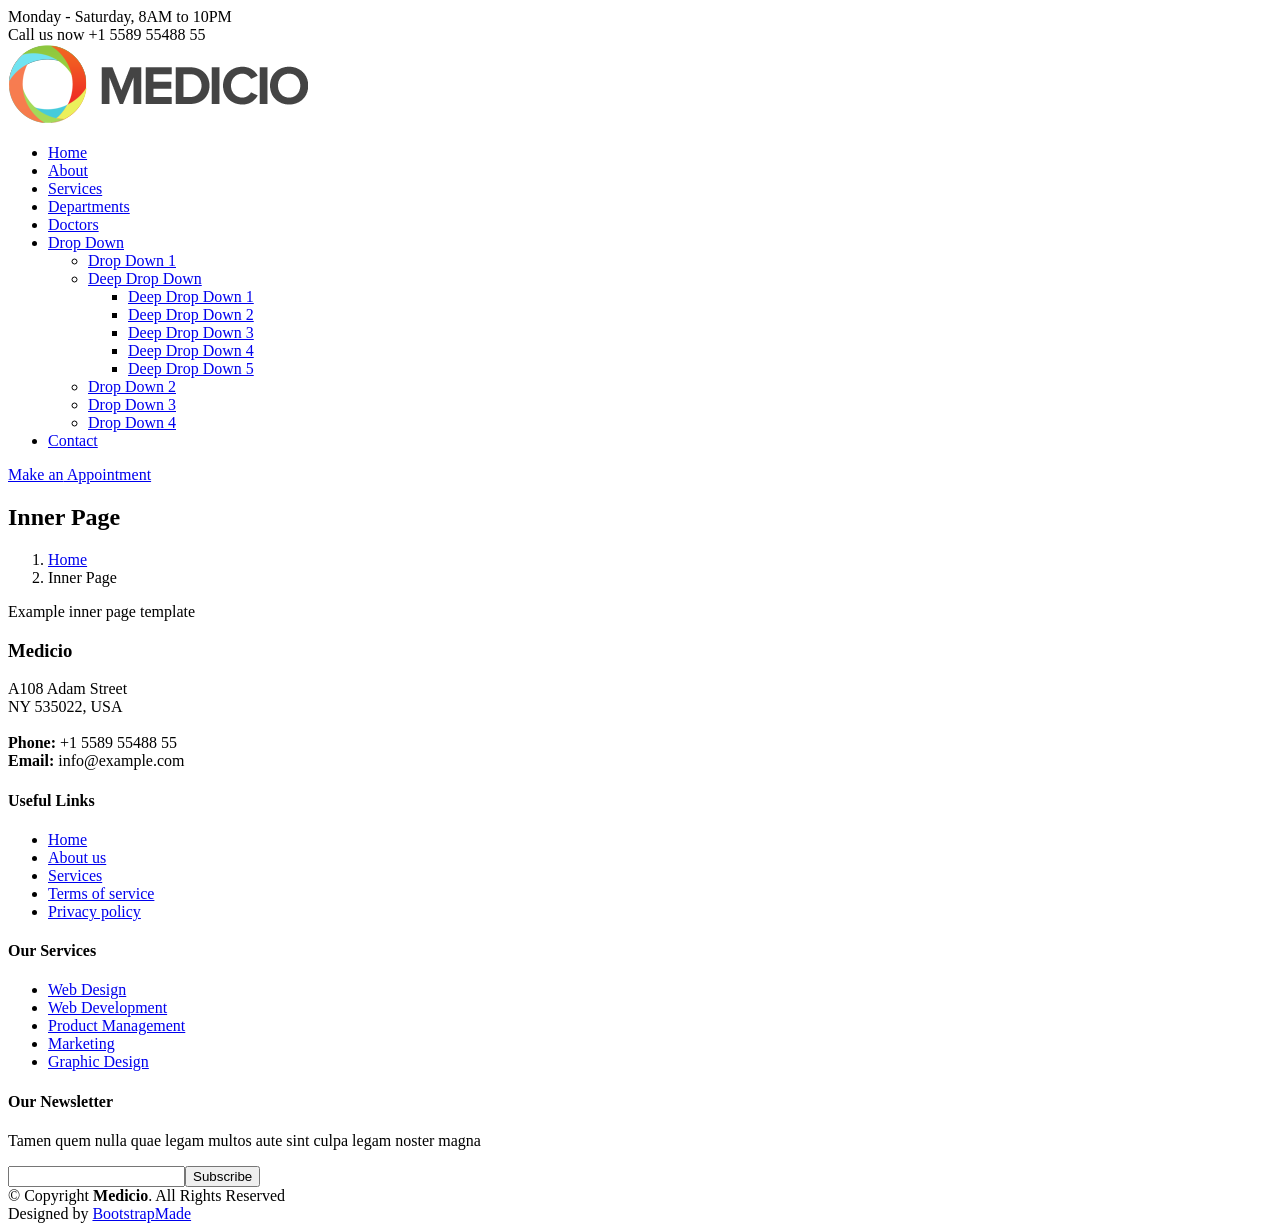
==== inner-page.html @ 0429abdb "Add files via upload" ====
<!DOCTYPE html>
<html lang="en">

<head>
  <meta charset="utf-8">
  <meta content="width=device-width, initial-scale=1.0" name="viewport">

  <title>Inner Page - Medicio Bootstrap Template</title>
  <meta content="" name="description">
  <meta content="" name="keywords">

  <!-- Favicons -->
  <link href="assets/img/favicon.png" rel="icon">
  <link href="assets/img/apple-touch-icon.png" rel="apple-touch-icon">

  <!-- Google Fonts -->
  <link href="https://fonts.googleapis.com/css?family=Open+Sans:300,300i,400,400i,600,600i,700,700i|Roboto:300,300i,400,400i,500,500i,600,600i,700,700i|Poppins:300,300i,400,400i,500,500i,600,600i,700,700i" rel="stylesheet">

  <!-- Vendor CSS Files -->
  <link href="assets/vendor/fontawesome-free/css/all.min.css" rel="stylesheet">
  <link href="assets/vendor/animate.css/animate.min.css" rel="stylesheet">
  <link href="assets/vendor/aos/aos.css" rel="stylesheet">
  <link href="assets/vendor/bootstrap/css/bootstrap.min.css" rel="stylesheet">
  <link href="assets/vendor/bootstrap-icons/bootstrap-icons.css" rel="stylesheet">
  <link href="assets/vendor/boxicons/css/boxicons.min.css" rel="stylesheet">
  <link href="assets/vendor/glightbox/css/glightbox.min.css" rel="stylesheet">
  <link href="assets/vendor/swiper/swiper-bundle.min.css" rel="stylesheet">

  <!-- Template Main CSS File -->
  <link href="assets/css/style.css" rel="stylesheet">

  <!-- =======================================================
  * Template Name: Medicio
  * Updated: Jan 29 2024 with Bootstrap v5.3.2
  * Template URL: https://bootstrapmade.com/medicio-free-bootstrap-theme/
  * Author: BootstrapMade.com
  * License: https://bootstrapmade.com/license/
  ======================================================== -->
</head>

<body>

  <!-- ======= Top Bar ======= -->
  <div id="topbar" class="d-flex align-items-center fixed-top">
    <div class="container d-flex align-items-center justify-content-center justify-content-md-between">
      <div class="align-items-center d-none d-md-flex">
        <i class="bi bi-clock"></i> Monday - Saturday, 8AM to 10PM
      </div>
      <div class="d-flex align-items-center">
        <i class="bi bi-phone"></i> Call us now +1 5589 55488 55
      </div>
    </div>
  </div>

  <!-- ======= Header ======= -->
  <header id="header" class="fixed-top">
    <div class="container d-flex align-items-center">

      <a href="index.html" class="logo me-auto"><img src="assets/img/logo.png" alt=""></a>
      <!-- Uncomment below if you prefer to use an image logo -->
      <!-- <h1 class="logo me-auto"><a href="index.html">Medicio</a></h1> -->

      <nav id="navbar" class="navbar order-last order-lg-0">
        <ul>
          <li><a class="nav-link scrollto " href="#hero">Home</a></li>
          <li><a class="nav-link scrollto" href="#about">About</a></li>
          <li><a class="nav-link scrollto" href="#services">Services</a></li>
          <li><a class="nav-link scrollto" href="#departments">Departments</a></li>
          <li><a class="nav-link scrollto" href="#doctors">Doctors</a></li>
          <li class="dropdown"><a href="#"><span>Drop Down</span> <i class="bi bi-chevron-down"></i></a>
            <ul>
              <li><a href="#">Drop Down 1</a></li>
              <li class="dropdown"><a href="#"><span>Deep Drop Down</span> <i class="bi bi-chevron-right"></i></a>
                <ul>
                  <li><a href="#">Deep Drop Down 1</a></li>
                  <li><a href="#">Deep Drop Down 2</a></li>
                  <li><a href="#">Deep Drop Down 3</a></li>
                  <li><a href="#">Deep Drop Down 4</a></li>
                  <li><a href="#">Deep Drop Down 5</a></li>
                </ul>
              </li>
              <li><a href="#">Drop Down 2</a></li>
              <li><a href="#">Drop Down 3</a></li>
              <li><a href="#">Drop Down 4</a></li>
            </ul>
          </li>
          <li><a class="nav-link scrollto" href="#contact">Contact</a></li>
        </ul>
        <i class="bi bi-list mobile-nav-toggle"></i>
      </nav><!-- .navbar -->

      <a href="#appointment" class="appointment-btn scrollto"><span class="d-none d-md-inline">Make an</span> Appointment</a>

    </div>
  </header><!-- End Header -->

  <main id="main">

    <!-- ======= Breadcrumbs Section ======= -->
    <section class="breadcrumbs">
      <div class="container">

        <div class="d-flex justify-content-between align-items-center">
          <h2>Inner Page</h2>
          <ol>
            <li><a href="index.html">Home</a></li>
            <li>Inner Page</li>
          </ol>
        </div>

      </div>
    </section><!-- End Breadcrumbs Section -->

    <section class="inner-page">
      <div class="container">
        <p>
          Example inner page template
        </p>
      </div>
    </section>

  </main><!-- End #main -->

  <!-- ======= Footer ======= -->
  <footer id="footer">
    <div class="footer-top">
      <div class="container">
        <div class="row">

          <div class="col-lg-3 col-md-6">
            <div class="footer-info">
              <h3>Medicio</h3>
              <p>
                A108 Adam Street <br>
                NY 535022, USA<br><br>
                <strong>Phone:</strong> +1 5589 55488 55<br>
                <strong>Email:</strong> info@example.com<br>
              </p>
              <div class="social-links mt-3">
                <a href="#" class="twitter"><i class="bx bxl-twitter"></i></a>
                <a href="#" class="facebook"><i class="bx bxl-facebook"></i></a>
                <a href="#" class="instagram"><i class="bx bxl-instagram"></i></a>
                <a href="#" class="google-plus"><i class="bx bxl-skype"></i></a>
                <a href="#" class="linkedin"><i class="bx bxl-linkedin"></i></a>
              </div>
            </div>
          </div>

          <div class="col-lg-2 col-md-6 footer-links">
            <h4>Useful Links</h4>
            <ul>
              <li><i class="bx bx-chevron-right"></i> <a href="#">Home</a></li>
              <li><i class="bx bx-chevron-right"></i> <a href="#">About us</a></li>
              <li><i class="bx bx-chevron-right"></i> <a href="#">Services</a></li>
              <li><i class="bx bx-chevron-right"></i> <a href="#">Terms of service</a></li>
              <li><i class="bx bx-chevron-right"></i> <a href="#">Privacy policy</a></li>
            </ul>
          </div>

          <div class="col-lg-3 col-md-6 footer-links">
            <h4>Our Services</h4>
            <ul>
              <li><i class="bx bx-chevron-right"></i> <a href="#">Web Design</a></li>
              <li><i class="bx bx-chevron-right"></i> <a href="#">Web Development</a></li>
              <li><i class="bx bx-chevron-right"></i> <a href="#">Product Management</a></li>
              <li><i class="bx bx-chevron-right"></i> <a href="#">Marketing</a></li>
              <li><i class="bx bx-chevron-right"></i> <a href="#">Graphic Design</a></li>
            </ul>
          </div>

          <div class="col-lg-4 col-md-6 footer-newsletter">
            <h4>Our Newsletter</h4>
            <p>Tamen quem nulla quae legam multos aute sint culpa legam noster magna</p>
            <form action="" method="post">
              <input type="email" name="email"><input type="submit" value="Subscribe">
            </form>

          </div>

        </div>
      </div>
    </div>

    <div class="container">
      <div class="copyright">
        &copy; Copyright <strong><span>Medicio</span></strong>. All Rights Reserved
      </div>
      <div class="credits">
        <!-- All the links in the footer should remain intact. -->
        <!-- You can delete the links only if you purchased the pro version. -->
        <!-- Licensing information: https://bootstrapmade.com/license/ -->
        <!-- Purchase the pro version with working PHP/AJAX contact form: https://bootstrapmade.com/medicio-free-bootstrap-theme/ -->
        Designed by <a href="https://bootstrapmade.com/">BootstrapMade</a>
      </div>
    </div>
  </footer><!-- End Footer -->

  <div id="preloader"></div>
  <a href="#" class="back-to-top d-flex align-items-center justify-content-center"><i class="bi bi-arrow-up-short"></i></a>

  <!-- Vendor JS Files -->
  <script src="assets/vendor/purecounter/purecounter_vanilla.js"></script>
  <script src="assets/vendor/aos/aos.js"></script>
  <script src="assets/vendor/bootstrap/js/bootstrap.bundle.min.js"></script>
  <script src="assets/vendor/glightbox/js/glightbox.min.js"></script>
  <script src="assets/vendor/swiper/swiper-bundle.min.js"></script>
  <script src="assets/vendor/php-email-form/validate.js"></script>

  <!-- Template Main JS File -->
  <script src="assets/js/main.js"></script>

</body>

</html>
---- assets/css/style.css ----
/**
* Template Name: Medicio
* Updated: Jan 29 2024 with Bootstrap v5.3.2
* Template URL: https://bootstrapmade.com/medicio-free-bootstrap-theme/
* Author: BootstrapMade.com
* License: https://bootstrapmade.com/license/
*/

/*--------------------------------------------------------------
# General
--------------------------------------------------------------*/
body {
  font-family: "Open Sans", sans-serif;
  color: #444444;
}

a {
  color: #3fbbc0;
  text-decoration: none;
}

a:hover {
  color: #65c9cd;
  text-decoration: none;
}

h1,
h2,
h3,
h4,
h5,
h6 {
  font-family: "Roboto", sans-serif;
}

/*--------------------------------------------------------------
# Preloader
--------------------------------------------------------------*/
#preloader {
  position: fixed;
  top: 0;
  left: 0;
  right: 0;
  bottom: 0;
  z-index: 9999;
  overflow: hidden;
  background: #fff;
}

#preloader:before {
  content: "";
  position: fixed;
  top: calc(50% - 30px);
  left: calc(50% - 30px);
  border: 6px solid #3fbbc0;
  border-top-color: #ecf8f9;
  border-radius: 50%;
  width: 60px;
  height: 60px;
  animation: animate-preloader 1s linear infinite;
}

@keyframes animate-preloader {
  0% {
    transform: rotate(0deg);
  }

  100% {
    transform: rotate(360deg);
  }
}

/*--------------------------------------------------------------
# Back to top button
--------------------------------------------------------------*/
.back-to-top {
  position: fixed;
  visibility: hidden;
  opacity: 0;
  right: 15px;
  bottom: 15px;
  z-index: 996;
  background: #3fbbc0;
  width: 40px;
  height: 40px;
  border-radius: 4px;
  transition: all 0.4s;
}

.back-to-top i {
  font-size: 28px;
  color: #fff;
  line-height: 0;
}

.back-to-top:hover {
  background: #5ec6ca;
  color: #fff;
}

.back-to-top.active {
  visibility: visible;
  opacity: 1;
}

/*--------------------------------------------------------------
# Disable aos animation delay on mobile devices
--------------------------------------------------------------*/
@media screen and (max-width: 768px) {
  [data-aos-delay] {
    transition-delay: 0 !important;
  }
}

/*--------------------------------------------------------------
# Top Bar
--------------------------------------------------------------*/
#topbar {
  background: #3fbbc0;
  color: #fff;
  height: 40px;
  font-size: 16px;
  font-weight: 600;
  z-index: 996;
  transition: all 0.5s;
}

#topbar.topbar-scrolled {
  top: -40px;
}

#topbar i {
  padding-right: 6px;
  line-height: 0;
}

/*--------------------------------------------------------------
# Header
--------------------------------------------------------------*/
#header {
  background: #fff;
  transition: all 0.5s;
  z-index: 997;
  padding: 20px 0;
  top: 40px;
  box-shadow: 0px 2px 15px rgba(0, 0, 0, 0.1);
}

@media (max-width: 992px) {
  #header {
    padding: 15px 0;
  }
}

#header.header-scrolled {
  top: 0;
}

#header .logo {
  font-size: 28px;
  margin: 0;
  padding: 0;
  line-height: 1;
  font-weight: 600;
  letter-spacing: 0.5px;
  text-transform: uppercase;
}

#header .logo a {
  color: #555555;
}

#header .logo img {
  max-height: 40px;
}

/**
* Appointment Button
*/
.appointment-btn {
  margin-left: 25px;
  background: #3fbbc0;
  color: #fff;
  border-radius: 4px;
  padding: 8px 25px;
  white-space: nowrap;
  transition: 0.3s;
  font-size: 14px;
  display: inline-block;
}

.appointment-btn:hover {
  background: #65c9cd;
  color: #fff;
}

@media (max-width: 768px) {
  .appointment-btn {
    margin: 0 15px 0 0;
    padding: 6px 15px;
  }
}

/*--------------------------------------------------------------
# Navigation Menu
--------------------------------------------------------------*/
/**
* Desktop Navigation 
*/
.navbar {
  padding: 0;
}

.navbar ul {
  margin: 0;
  padding: 0;
  display: flex;
  list-style: none;
  align-items: center;
}

.navbar li {
  position: relative;
}

.navbar a,
.navbar a:focus {
  display: flex;
  align-items: center;
  justify-content: space-between;
  padding: 10px 0 10px 30px;
  font-family: "Roboto", sans-serif;
  font-size: 13px;
  color: #626262;
  white-space: nowrap;
  transition: 0.3s;
  text-transform: uppercase;
  font-weight: 500;
}

.navbar a i,
.navbar a:focus i {
  font-size: 12px;
  line-height: 0;
  margin-left: 5px;
}

.navbar a:hover,
.navbar .active,
.navbar .active:focus,
.navbar li:hover>a {
  color: #3fbbc0;
}

.navbar .dropdown ul {
  display: block;
  position: absolute;
  left: 14px;
  top: calc(100% + 30px);
  margin: 0;
  padding: 10px 0;
  z-index: 99;
  opacity: 0;
  visibility: hidden;
  background: #fff;
  box-shadow: 0px 0px 30px rgba(127, 137, 161, 0.25);
  transition: 0.3s;
  border-radius: 4px;
}

.navbar .dropdown ul li {
  min-width: 200px;
}

.navbar .dropdown ul a {
  padding: 10px 20px;
  text-transform: none;
}

.navbar .dropdown ul a i {
  font-size: 12px;
}

.navbar .dropdown ul a:hover,
.navbar .dropdown ul .active:hover,
.navbar .dropdown ul li:hover>a {
  color: #3fbbc0;
}

.navbar .dropdown:hover>ul {
  opacity: 1;
  top: 100%;
  visibility: visible;
}

.navbar .dropdown .dropdown ul {
  top: 0;
  left: calc(100% - 30px);
  visibility: hidden;
}

.navbar .dropdown .dropdown:hover>ul {
  opacity: 1;
  top: 0;
  left: 100%;
  visibility: visible;
}

@media (max-width: 1366px) {
  .navbar .dropdown .dropdown ul {
    left: -90%;
  }

  .navbar .dropdown .dropdown:hover>ul {
    left: -100%;
  }
}

/**
* Mobile Navigation 
*/
.mobile-nav-toggle {
  color: #555555;
  font-size: 28px;
  cursor: pointer;
  display: none;
  line-height: 0;
  transition: 0.5s;
}

.mobile-nav-toggle.bi-x {
  color: #fff;
}

@media (max-width: 991px) {
  .mobile-nav-toggle {
    display: block;
  }

  .navbar ul {
    display: none;
  }
}

.navbar-mobile {
  position: fixed;
  overflow: hidden;
  top: 0;
  right: 0;
  left: 0;
  bottom: 0;
  background: rgba(60, 60, 60, 0.9);
  transition: 0.3s;
  z-index: 999;
}

.navbar-mobile .mobile-nav-toggle {
  position: absolute;
  top: 15px;
  right: 15px;
}

.navbar-mobile ul {
  display: block;
  position: absolute;
  top: 55px;
  right: 15px;
  bottom: 15px;
  left: 15px;
  padding: 10px 0;
  border-radius: 8px;
  background-color: #fff;
  overflow-y: auto;
  transition: 0.3s;
}

.navbar-mobile a,
.navbar-mobile a:focus {
  padding: 10px 20px;
  font-size: 15px;
  color: #555555;
}

.navbar-mobile a:hover,
.navbar-mobile .active,
.navbar-mobile li:hover>a {
  color: #3fbbc0;
}

.navbar-mobile .dropdown ul {
  position: static;
  display: none;
  margin: 10px 20px;
  padding: 10px 0;
  z-index: 99;
  opacity: 1;
  visibility: visible;
  background: #fff;
  box-shadow: 0px 0px 30px rgba(127, 137, 161, 0.25);
}

.navbar-mobile .dropdown ul li {
  min-width: 200px;
}

.navbar-mobile .dropdown ul a {
  padding: 10px 20px;
}

.navbar-mobile .dropdown ul a i {
  font-size: 12px;
}

.navbar-mobile .dropdown ul a:hover,
.navbar-mobile .dropdown ul .active:hover,
.navbar-mobile .dropdown ul li:hover>a {
  color: #3fbbc0;
}

.navbar-mobile .dropdown>.dropdown-active {
  display: block;
}

/*--------------------------------------------------------------
# Hero Section
--------------------------------------------------------------*/
#hero {
  width: 100%;
  height: 100vh;
  background-color: rgba(60, 60, 60, 0.8);
  overflow: hidden;
  position: relative;
}

#hero .carousel,
#hero .carousel-inner,
#hero .carousel-item,
#hero .carousel-item::before {
  position: absolute;
  top: 0;
  right: 0;
  left: 0;
  bottom: 0;
}

#hero .carousel-item {
  background-size: cover;
  background-position: center;
  background-repeat: no-repeat;
  display: flex;
  justify-content: center;
  align-items: flex-end;
}

#hero .container {
  text-align: center;
  background: rgba(255, 255, 255, 0.9);
  padding-top: 30px;
  padding-bottom: 30px;
  margin-bottom: 50px;
  border-top: 4px solid #3fbbc0;
}

@media (max-width: 1200px) {
  #hero .container {
    margin-left: 50px;
    margin-right: 50px;
  }
}

#hero h2 {
  color: #2f2f2f;
  margin-bottom: 20px;
  font-size: 36px;
  font-weight: 700;
}

#hero p {
  margin: 0 auto 30px auto;
  color: #555555;
}

#hero .carousel-inner .carousel-item {
  transition-property: opacity;
  background-position: center top;
}

#hero .carousel-inner .carousel-item,
#hero .carousel-inner .active.carousel-item-start,
#hero .carousel-inner .active.carousel-item-end {
  opacity: 0;
}

#hero .carousel-inner .active,
#hero .carousel-inner .carousel-item-next.carousel-item-start,
#hero .carousel-inner .carousel-item-prev.carousel-item-end {
  opacity: 1;
  transition: 0.5s;
}

#hero .carousel-inner .carousel-item-next,
#hero .carousel-inner .carousel-item-prev,
#hero .carousel-inner .active.carousel-item-start,
#hero .carousel-inner .active.carousel-item-end {
  left: 0;
  transform: translate3d(0, 0, 0);
}

#hero .carousel-control-next-icon,
#hero .carousel-control-prev-icon {
  background: none;
  font-size: 30px;
  line-height: 0;
  width: auto;
  height: auto;
  background: rgba(63, 187, 192, 0.8);
  border-radius: 50px;
  transition: 0.3s;
  color: rgba(255, 255, 255, 0.5);
  width: 54px;
  height: 54px;
  display: flex;
  align-items: center;
  justify-content: center;
}

#hero .carousel-control-next-icon:hover,
#hero .carousel-control-prev-icon:hover {
  background: #3fbbc0;
  color: rgba(255, 255, 255, 0.8);
}

#hero .carousel-indicators li {
  list-style-type: none;
  cursor: pointer;
  background: #fff;
  overflow: hidden;
  border: 0;
  width: 12px;
  height: 12px;
  border-radius: 50px;
  opacity: 0.6;
  transition: 0.3s;
}

#hero .carousel-indicators li.active {
  opacity: 1;
  background: #3fbbc0;
}

#hero .btn-get-started {
  font-family: "Roboto", sans-serif;
  font-weight: 500;
  font-size: 14px;
  letter-spacing: 1px;
  display: inline-block;
  padding: 14px 32px;
  border-radius: 4px;
  transition: 0.5s;
  line-height: 1;
  color: #fff;
  background: #3fbbc0;
}

#hero .btn-get-started:hover {
  background: #65c9cd;
}

@media (max-width: 992px) {
  #hero {
    height: 100vh;
  }

  #hero .container {
    margin-top: 100px;
  }
}

@media (max-width: 768px) {
  #hero h2 {
    font-size: 28px;
  }
}

@media (min-width: 1024px) {

  #hero .carousel-control-prev,
  #hero .carousel-control-next {
    width: 5%;
  }
}

@media (max-height: 500px) {
  #hero {
    height: 160vh;
  }
}

/*--------------------------------------------------------------
# Sections General
--------------------------------------------------------------*/
section {
  padding: 60px 0;
  overflow: hidden;
}

.section-bg {
  background-color: #f7fcfc;
}

.section-title {
  text-align: center;
  padding-bottom: 30px;
}

.section-title h2 {
  font-size: 32px;
  font-weight: bold;
  text-transform: uppercase;
  margin-bottom: 20px;
  padding-bottom: 20px;
  position: relative;
}

.section-title h2::after {
  content: "";
  position: absolute;
  display: block;
  width: 50px;
  height: 3px;
  background: #3fbbc0;
  bottom: 0;
  left: calc(50% - 25px);
}

.section-title p {
  margin-bottom: 0;
}

/*--------------------------------------------------------------
# Breadcrumbs
--------------------------------------------------------------*/
.breadcrumbs {
  padding: 20px 0;
  background-color: #ecf8f9;
  min-height: 40px;
  margin-top: 120px;
}

@media (max-width: 992px) {
  .breadcrumbs {
    margin-top: 70px;
  }
}

.breadcrumbs h2 {
  font-size: 24px;
  font-weight: 300;
  margin: 0;
}

@media (max-width: 992px) {
  .breadcrumbs h2 {
    margin: 0 0 10px 0;
  }
}

.breadcrumbs ol {
  display: flex;
  flex-wrap: wrap;
  list-style: none;
  padding: 0;
  margin: 0;
  font-size: 14px;
}

.breadcrumbs ol li+li {
  padding-left: 10px;
}

.breadcrumbs ol li+li::before {
  display: inline-block;
  padding-right: 10px;
  color: #6c757d;
  content: "/";
}

@media (max-width: 768px) {
  .breadcrumbs .d-flex {
    display: block !important;
  }

  .breadcrumbs ol {
    display: block;
  }

  .breadcrumbs ol li {
    display: inline-block;
  }
}

/*--------------------------------------------------------------
# Featured Services
--------------------------------------------------------------*/
.featured-services .icon-box {
  padding: 30px;
  position: relative;
  overflow: hidden;
  background: #fff;
  box-shadow: 0 0 29px 0 rgba(68, 88, 144, 0.12);
  transition: all 0.3s ease-in-out;
  border-radius: 8px;
  z-index: 1;
}

.featured-services .icon-box::before {
  content: "";
  position: absolute;
  background: #d9f1f2;
  right: 0;
  left: 0;
  bottom: 0;
  top: 100%;
  transition: all 0.3s;
  z-index: -1;
}

.featured-services .icon-box:hover::before {
  background: #3fbbc0;
  top: 0;
  border-radius: 0px;
}

.featured-services .icon {
  margin-bottom: 15px;
}

.featured-services .icon i {
  font-size: 48px;
  line-height: 1;
  color: #3fbbc0;
  transition: all 0.3s ease-in-out;
}

.featured-services .title {
  font-weight: 700;
  margin-bottom: 15px;
  font-size: 18px;
}

.featured-services .title a {
  color: #111;
}

.featured-services .description {
  font-size: 15px;
  line-height: 28px;
  margin-bottom: 0;
}

.featured-services .icon-box:hover .title a,
.featured-services .icon-box:hover .description {
  color: #fff;
}

.featured-services .icon-box:hover .icon i {
  color: #fff;
}

/*--------------------------------------------------------------
# Cta
--------------------------------------------------------------*/
.cta {
  background: #3fbbc0;
  color: #fff;
  background-size: cover;
  padding: 60px 0;
}

.cta h3 {
  font-size: 28px;
  font-weight: 700;
}

.cta .cta-btn {
  font-family: "Roboto", sans-serif;
  font-weight: 500;
  font-size: 16px;
  letter-spacing: 1px;
  display: inline-block;
  padding: 10px 35px;
  border-radius: 25px;
  transition: 0.5s;
  margin-top: 10px;
  border: 2px solid #fff;
  color: #fff;
}

.cta .cta-btn:hover {
  background: #fff;
  color: #3fbbc0;
}

/*--------------------------------------------------------------
# About Us
--------------------------------------------------------------*/
.about .content h3 {
  font-weight: 600;
  font-size: 26px;
}

.about .content ul {
  list-style: none;
  padding: 0;
}

.about .content ul li {
  padding-bottom: 10px;
}

.about .content ul i {
  font-size: 20px;
  padding-right: 4px;
  color: #3fbbc0;
}

.about .content p:last-child {
  margin-bottom: 0;
}

/*--------------------------------------------------------------
# Counts
--------------------------------------------------------------*/
.counts {
  padding-bottom: 30px;
}

.counts .count-box {
  box-shadow: -10px -5px 40px 0 rgba(0, 0, 0, 0.1);
  padding: 30px;
  width: 100%;
}

.counts .count-box i {
  display: block;
  font-size: 30px;
  color: #3fbbc0;
  float: left;
}

.counts .count-box span {
  font-size: 42px;
  line-height: 24px;
  display: block;
  font-weight: 700;
  color: #555555;
  margin-left: 50px;
}

.counts .count-box p {
  padding: 30px 0 0 0;
  margin: 0;
  font-family: "Roboto", sans-serif;
  font-size: 14px;
}

.counts .count-box a {
  font-weight: 600;
  display: block;
  margin-top: 20px;
  color: #7b7b7b;
  font-size: 15px;
  font-family: "Poppins", sans-serif;
  transition: ease-in-out 0.3s;
}

.counts .count-box a:hover {
  color: #3fbbc0;
}

/*--------------------------------------------------------------
# Features
--------------------------------------------------------------*/
.features .icon-box h4 {
  font-size: 20px;
  font-weight: 700;
  margin: 5px 0 10px 60px;
}

.features .icon-box i {
  font-size: 48px;
  float: left;
  color: #3fbbc0;
}

.features .icon-box p {
  font-size: 15px;
  color: #848484;
  margin-left: 60px;
}

.features .image {
  background-position: center center;
  background-repeat: no-repeat;
  background-size: cover;
  min-height: 400px;
}

/*--------------------------------------------------------------
# Services
--------------------------------------------------------------*/
.services .icon-box {
  margin-bottom: 20px;
  text-align: center;
}

.services .icon {
  display: inline-flex;
  justify-content: center;
  align-items: center;
  width: 80px;
  height: 80px;
  margin-bottom: 20px;
  background: #fff;
  border-radius: 50%;
  transition: 0.5s;
  color: #3fbbc0;
  overflow: hidden;
  box-shadow: 0px 0 25px rgba(0, 0, 0, 0.15);
}

.services .icon i {
  font-size: 36px;
  line-height: 0;
}

.services .icon-box:hover .icon {
  box-shadow: 0px 0 25px rgba(63, 187, 192, 0.3);
}

.services .title {
  font-weight: 600;
  margin-bottom: 15px;
  font-size: 18px;
  position: relative;
  padding-bottom: 15px;
}

.services .title a {
  color: #444444;
  transition: 0.3s;
}

.services .title a:hover {
  color: #3fbbc0;
}

.services .title::after {
  content: "";
  position: absolute;
  display: block;
  width: 50px;
  height: 2px;
  background: #3fbbc0;
  bottom: 0;
  left: calc(50% - 25px);
}

.services .description {
  line-height: 24px;
  font-size: 14px;
}

/*--------------------------------------------------------------
# Appointments
--------------------------------------------------------------*/
.appointment .php-email-form {
  width: 100%;
}

.appointment .php-email-form .form-group {
  padding-bottom: 8px;
}

.appointment .php-email-form .validate {
  display: none;
  color: red;
  margin: 0 0 15px 0;
  font-weight: 400;
  font-size: 13px;
}

.appointment .php-email-form .error-message {
  display: none;
  color: #fff;
  background: #ed3c0d;
  text-align: left;
  padding: 15px;
  font-weight: 600;
}

.appointment .php-email-form .error-message br+br {
  margin-top: 25px;
}

.appointment .php-email-form .sent-message {
  display: none;
  color: #fff;
  background: #18d26e;
  text-align: center;
  padding: 15px;
  font-weight: 600;
}

.appointment .php-email-form .loading {
  display: none;
  background: #fff;
  text-align: center;
  padding: 15px;
}

.appointment .php-email-form .loading:before {
  content: "";
  display: inline-block;
  border-radius: 50%;
  width: 24px;
  height: 24px;
  margin: 0 10px -6px 0;
  border: 3px solid #18d26e;
  border-top-color: #eee;
  animation: animate-loading 1s linear infinite;
}

.appointment .php-email-form input,
.appointment .php-email-form textarea,
.appointment .php-email-form select {
  border-radius: 0;
  box-shadow: none;
  font-size: 14px;
  padding: 10px !important;
}

.appointment .php-email-form input:focus,
.appointment .php-email-form textarea:focus,
.appointment .php-email-form select:focus {
  border-color: #3fbbc0;
}

.appointment .php-email-form input,
.appointment .php-email-form select {
  height: 44px;
}

.appointment .php-email-form textarea {
  padding: 10px 12px;
}

.appointment .php-email-form button[type=submit] {
  background: #3fbbc0;
  border: 0;
  padding: 10px 35px;
  color: #fff;
  transition: 0.4s;
  border-radius: 50px;
}

.appointment .php-email-form button[type=submit]:hover {
  background: #52c2c6;
}

/*--------------------------------------------------------------
# Departments
--------------------------------------------------------------*/
.departments .nav-tabs {
  border: 0;
}

.departments .nav-link {
  border: 0;
  padding: 20px;
  color: #555555;
  border-radius: 0;
  border-left: 5px solid #fff;
  cursor: pointer;
}

.departments .nav-link h4 {
  font-size: 18px;
  font-weight: 600;
  transition: 0.3s;
}

.departments .nav-link p {
  font-size: 14px;
  margin-bottom: 0;
}

.departments .nav-link:hover h4 {
  color: #3fbbc0;
}

.departments .nav-link.active {
  background: #f7fcfc;
  border-color: #3fbbc0;
}

.departments .nav-link.active h4 {
  color: #3fbbc0;
}

.departments .tab-pane.active {
  animation: slide-down 0.5s ease-out;
}

.departments .tab-pane img {
  float: left;
  max-width: 300px;
  padding: 0 15px 15px 0;
}

@media (max-width: 768px) {
  .departments .tab-pane img {
    float: none;
    padding: 0 0 15px 0;
    max-width: 100%;
  }
}

.departments .tab-pane h3 {
  font-size: 26px;
  font-weight: 600;
  margin-bottom: 20px;
  color: #3fbbc0;
}

.departments .tab-pane p {
  color: #777777;
}

.departments .tab-pane p:last-child {
  margin-bottom: 0;
}

@keyframes slide-down {
  0% {
    opacity: 0;
  }

  100% {
    opacity: 1;
  }
}

/*--------------------------------------------------------------
# Testimonials
--------------------------------------------------------------*/
.testimonials .testimonials-carousel,
.testimonials .testimonials-slider {
  overflow: hidden;
}

.testimonials .testimonial-item {
  box-sizing: content-box;
  min-height: 320px;
}

.testimonials .testimonial-item .testimonial-img {
  width: 90px;
  border-radius: 50%;
  margin: -40px 0 0 40px;
  position: relative;
  z-index: 2;
  border: 6px solid #fff;
}

.testimonials .testimonial-item h3 {
  font-size: 18px;
  font-weight: bold;
  margin: 10px 0 5px 45px;
  color: #111;
}

.testimonials .testimonial-item h4 {
  font-size: 14px;
  color: #999;
  margin: 0 0 0 45px;
}

.testimonials .testimonial-item .quote-icon-left,
.testimonials .testimonial-item .quote-icon-right {
  color: #b2e4e6;
  font-size: 26px;
}

.testimonials .testimonial-item .quote-icon-left {
  display: inline-block;
  left: -5px;
  position: relative;
}

.testimonials .testimonial-item .quote-icon-right {
  display: inline-block;
  right: -5px;
  position: relative;
  top: 10px;
}

.testimonials .testimonial-item p {
  font-style: italic;
  margin: 0 15px 0 15px;
  padding: 20px 20px 60px 20px;
  background: #f0fafa;
  position: relative;
  border-radius: 6px;
  position: relative;
  z-index: 1;
}

.testimonials .swiper-pagination {
  margin-top: 20px;
  position: relative;
}

.testimonials .swiper-pagination .swiper-pagination-bullet {
  width: 12px;
  height: 12px;
  background-color: #fff;
  opacity: 1;
  border: 1px solid #3fbbc0;
}

.testimonials .swiper-pagination .swiper-pagination-bullet-active {
  background-color: #3fbbc0;
}

/*--------------------------------------------------------------
# Doctors
--------------------------------------------------------------*/
.doctors .member {
  margin-bottom: 20px;
  overflow: hidden;
  text-align: center;
  border-radius: 4px;
  background: #fff;
  box-shadow: 0px 2px 15px rgba(63, 187, 192, 0.1);
}

.doctors .member .member-img {
  position: relative;
  overflow: hidden;
}

.doctors .member .social {
  position: absolute;
  left: 0;
  bottom: 0;
  right: 0;
  height: 40px;
  opacity: 0;
  transition: ease-in-out 0.3s;
  background: rgba(255, 255, 255, 0.85);
  display: flex;
  align-items: center;
  justify-content: center;
}

.doctors .member .social a {
  transition: color 0.3s;
  color: #555555;
  margin: 0 10px;
  display: inline-flex;
  align-items: center;
  justify-content: center;
}

.doctors .member .social a i {
  line-height: 0;
}

.doctors .member .social a:hover {
  color: #3fbbc0;
}

.doctors .member .social i {
  font-size: 18px;
  margin: 0 2px;
}

.doctors .member .member-info {
  padding: 25px 15px;
}

.doctors .member .member-info h4 {
  font-weight: 700;
  margin-bottom: 5px;
  font-size: 18px;
  color: #555555;
}

.doctors .member .member-info span {
  display: block;
  font-size: 13px;
  font-weight: 400;
  color: #aaaaaa;
}

.doctors .member .member-info p {
  font-style: italic;
  font-size: 14px;
  line-height: 26px;
  color: #777777;
}

.doctors .member:hover .social {
  opacity: 1;
}

/*--------------------------------------------------------------
# Gallery
--------------------------------------------------------------*/
.gallery {
  overflow: hidden;
}

.gallery .swiper-pagination {
  margin-top: 20px;
  position: relative;
}

.gallery .swiper-pagination .swiper-pagination-bullet {
  width: 12px;
  height: 12px;
  background-color: #fff;
  opacity: 1;
  border: 1px solid #3fbbc0;
}

.gallery .swiper-pagination .swiper-pagination-bullet-active {
  background-color: #3fbbc0;
}

.gallery .swiper-slide-active {
  text-align: center;
}

@media (min-width: 992px) {
  .gallery .swiper-wrapper {
    padding: 40px 0;
  }

  .gallery .swiper-slide-active {
    border: 6px solid #3fbbc0;
    padding: 4px;
    background: #fff;
    z-index: 1;
    transform: scale(1.2);
    margin-top: 10px;
  }
}

/*--------------------------------------------------------------
# Pricing
--------------------------------------------------------------*/
.pricing .box {
  padding: 20px;
  background: #fff;
  text-align: center;
  box-shadow: 0px 0px 4px rgba(0, 0, 0, 0.12);
  border-radius: 4px;
  position: relative;
  overflow: hidden;
}

.pricing h3 {
  font-weight: 400;
  margin: -20px -20px 20px -20px;
  padding: 20px 15px;
  font-size: 16px;
  font-weight: 600;
  color: #777777;
  background: #f8f8f8;
}

.pricing h4 {
  font-size: 36px;
  color: #3fbbc0;
  font-weight: 600;
  font-family: "Poppins", sans-serif;
  margin-bottom: 20px;
}

.pricing h4 sup {
  font-size: 20px;
  top: -15px;
  left: -3px;
}

.pricing h4 span {
  color: #bababa;
  font-size: 16px;
  font-weight: 300;
}

.pricing ul {
  padding: 0;
  list-style: none;
  color: #444444;
  text-align: center;
  line-height: 20px;
  font-size: 14px;
}

.pricing ul li {
  padding-bottom: 16px;
}

.pricing ul i {
  color: #3fbbc0;
  font-size: 18px;
  padding-right: 4px;
}

.pricing ul .na {
  color: #ccc;
  text-decoration: line-through;
}

.pricing .btn-wrap {
  margin: 20px -20px -20px -20px;
  padding: 20px 15px;
  background: #f8f8f8;
  text-align: center;
}

.pricing .btn-buy {
  background: #3fbbc0;
  display: inline-block;
  padding: 8px 35px 10px 35px;
  border-radius: 4px;
  color: #fff;
  transition: none;
  font-size: 14px;
  font-weight: 400;
  font-family: "Roboto", sans-serif;
  font-weight: 600;
  transition: 0.3s;
}

.pricing .btn-buy:hover {
  background: #65c9cd;
}

.pricing .featured h3 {
  color: #fff;
  background: #3fbbc0;
}

.pricing .advanced {
  width: 200px;
  position: absolute;
  top: 18px;
  right: -68px;
  transform: rotate(45deg);
  z-index: 1;
  font-size: 14px;
  padding: 1px 0 3px 0;
  background: #3fbbc0;
  color: #fff;
}

/*--------------------------------------------------------------
# Frequently Asked Questioins
--------------------------------------------------------------*/
.faq {
  padding: 60px 0;
}

.faq .faq-list {
  padding: 0;
  list-style: none;
}

.faq .faq-list li {
  border-bottom: 1px solid #d9f1f2;
  margin-bottom: 20px;
  padding-bottom: 20px;
}

.faq .faq-list .question {
  display: block;
  position: relative;
  font-family: #3fbbc0;
  font-size: 18px;
  line-height: 24px;
  font-weight: 400;
  padding-left: 25px;
  cursor: pointer;
  color: #32969a;
  transition: 0.3s;
}

.faq .faq-list i {
  font-size: 16px;
  position: absolute;
  left: 0;
  top: -2px;
}

.faq .faq-list p {
  margin-bottom: 0;
  padding: 10px 0 0 25px;
}

.faq .faq-list .icon-show {
  display: none;
}

.faq .faq-list .collapsed {
  color: black;
}

.faq .faq-list .collapsed:hover {
  color: #3fbbc0;
}

.faq .faq-list .collapsed .icon-show {
  display: inline-block;
  transition: 0.6s;
}

.faq .faq-list .collapsed .icon-close {
  display: none;
  transition: 0.6s;
}

/*--------------------------------------------------------------
# Contact
--------------------------------------------------------------*/
.contact .info-box {
  color: #444444;
  text-align: center;
  box-shadow: 0 0 20px rgba(214, 215, 216, 0.5);
  padding: 20px 0 30px 0;
}

.contact .info-box i {
  font-size: 32px;
  color: #3fbbc0;
  border-radius: 50%;
  padding: 8px;
  border: 2px dotted #c5ebec;
}

.contact .info-box h3 {
  font-size: 20px;
  color: #777777;
  font-weight: 700;
  margin: 10px 0;
}

.contact .info-box p {
  padding: 0;
  line-height: 24px;
  font-size: 14px;
  margin-bottom: 0;
}

.contact .php-email-form {
  box-shadow: 0 0 20px rgba(214, 215, 216, 0.5);
  padding: 30px;
}

.contact .php-email-form .error-message {
  display: none;
  color: #fff;
  background: #ed3c0d;
  text-align: left;
  padding: 15px;
  font-weight: 600;
}

.contact .php-email-form .error-message br+br {
  margin-top: 25px;
}

.contact .php-email-form .sent-message {
  display: none;
  color: #fff;
  background: #18d26e;
  text-align: center;
  padding: 15px;
  font-weight: 600;
}

.contact .php-email-form .loading {
  display: none;
  background: #fff;
  text-align: center;
  padding: 15px;
}

.contact .php-email-form .loading:before {
  content: "";
  display: inline-block;
  border-radius: 50%;
  width: 24px;
  height: 24px;
  margin: 0 10px -6px 0;
  border: 3px solid #18d26e;
  border-top-color: #eee;
  animation: animate-loading 1s linear infinite;
}

.contact .php-email-form input,
.contact .php-email-form textarea {
  border-radius: 4px;
  box-shadow: none;
  font-size: 14px;
}

.contact .php-email-form input:focus,
.contact .php-email-form textarea:focus {
  border-color: #3fbbc0;
}

.contact .php-email-form input {
  padding: 10px 15px;
}

.contact .php-email-form textarea {
  padding: 12px 15px;
}

.contact .php-email-form button[type=submit] {
  background: #3fbbc0;
  border: 0;
  padding: 10px 30px;
  color: #fff;
  transition: 0.4s;
  border-radius: 4px;
}

.contact .php-email-form button[type=submit]:hover {
  background: #65c9cd;
}

@keyframes animate-loading {
  0% {
    transform: rotate(0deg);
  }

  100% {
    transform: rotate(360deg);
  }
}

/*--------------------------------------------------------------
# Footer
--------------------------------------------------------------*/
#footer {
  background: #eeeeee;
  padding: 0 0 30px 0;
  color: #555555;
  font-size: 14px;
}

#footer .footer-top {
  background: #f6f6f6;
  padding: 60px 0 30px 0;
}

#footer .footer-top .footer-info {
  margin-bottom: 30px;
}

#footer .footer-top .footer-info h3 {
  font-size: 24px;
  margin: 0 0 20px 0;
  padding: 2px 0 2px 0;
  line-height: 1;
  font-weight: 700;
}

#footer .footer-top .footer-info p {
  font-size: 14px;
  line-height: 24px;
  margin-bottom: 0;
  font-family: "Roboto", sans-serif;
}

#footer .footer-top .social-links a {
  font-size: 18px;
  display: inline-block;
  background: #3fbbc0;
  color: #fff;
  line-height: 1;
  padding: 8px 0;
  margin-right: 4px;
  border-radius: 4px;
  text-align: center;
  width: 36px;
  height: 36px;
  transition: 0.3s;
}

#footer .footer-top .social-links a:hover {
  background: #65c9cd;
  text-decoration: none;
}

#footer .footer-top h4 {
  font-size: 16px;
  font-weight: 600;
  position: relative;
  padding-bottom: 12px;
}

#footer .footer-top .footer-links {
  margin-bottom: 30px;
}

#footer .footer-top .footer-links ul {
  list-style: none;
  padding: 0;
  margin: 0;
}

#footer .footer-top .footer-links ul i {
  padding-right: 2px;
  color: #3fbbc0;
  font-size: 18px;
  line-height: 1;
}

#footer .footer-top .footer-links ul li {
  padding: 10px 0;
  display: flex;
  align-items: center;
}

#footer .footer-top .footer-links ul li:first-child {
  padding-top: 0;
}

#footer .footer-top .footer-links ul a {
  color: #555555;
  transition: 0.3s;
  display: inline-block;
  line-height: 1;
}

#footer .footer-top .footer-links ul a:hover {
  color: #3fbbc0;
}

#footer .footer-top .footer-newsletter form {
  margin-top: 30px;
  background: #fff;
  padding: 6px 10px;
  position: relative;
  border: 1px solid #d5d5d5;
  border-radius: 4px;
}

#footer .footer-top .footer-newsletter form input[type=email] {
  border: 0;
  padding: 4px;
  width: calc(100% - 110px);
}

#footer .footer-top .footer-newsletter form input[type=submit] {
  position: absolute;
  top: -1px;
  right: -1px;
  bottom: -1px;
  border: 0;
  background: none;
  font-size: 16px;
  padding: 0 20px;
  background: #3fbbc0;
  color: #fff;
  transition: 0.3s;
  border-radius: 0 4px 4px 0;
}

#footer .footer-top .footer-newsletter form input[type=submit]:hover {
  background: #65c9cd;
}

#footer .copyright {
  text-align: center;
  padding-top: 30px;
}

#footer .credits {
  padding-top: 10px;
  text-align: center;
  font-size: 13px;
}
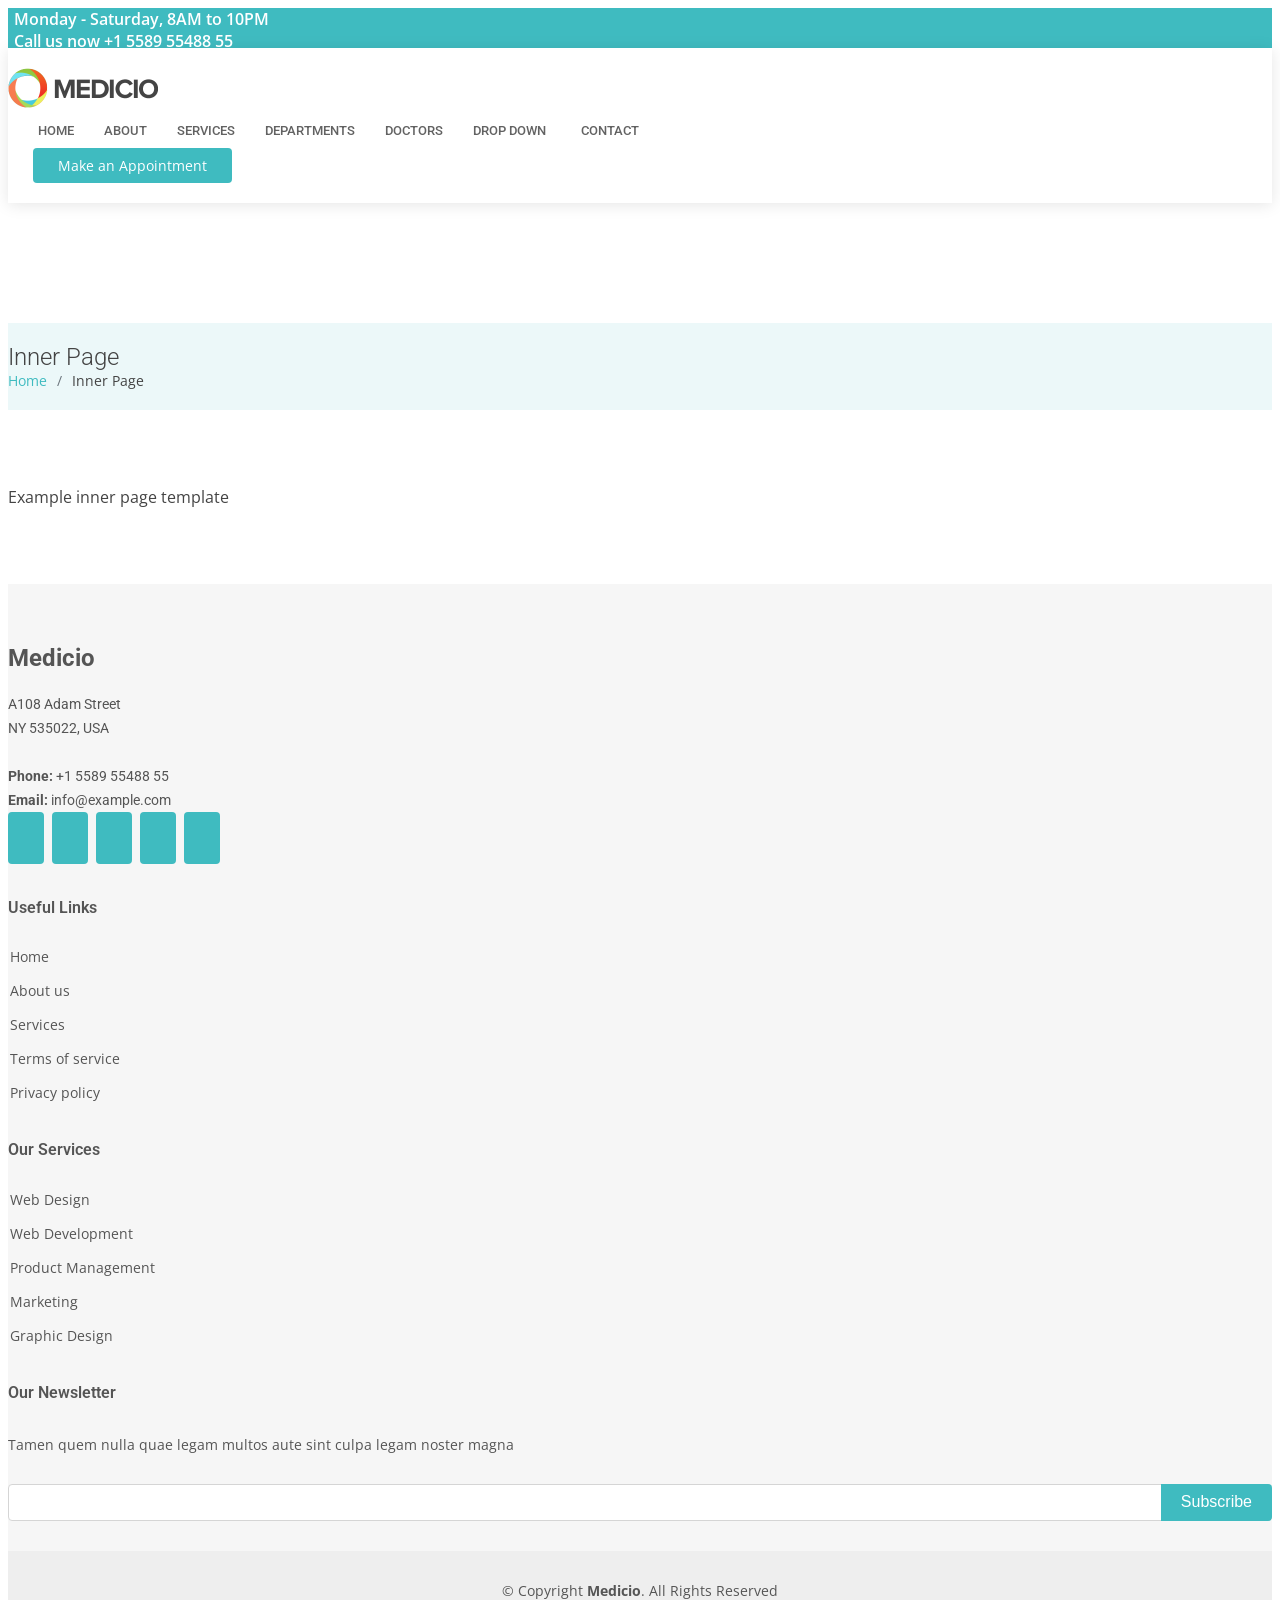
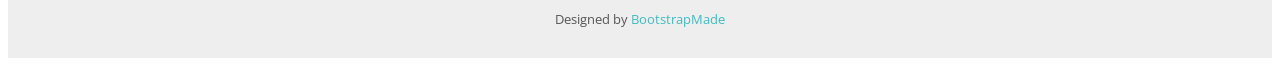
==== commit 82873d06: "Add files via upload" ====
--- a/inner-page.html
+++ b/inner-page.html
@@ -28,14 +28,6 @@
 
   <!-- Template Main CSS File -->
   <link href="assets/css/style.css" rel="stylesheet">
-
-  <!-- =======================================================
-  * Template Name: Medicio
-  * Updated: Jan 29 2024 with Bootstrap v5.3.2
-  * Template URL: https://bootstrapmade.com/medicio-free-bootstrap-theme/
-  * Author: BootstrapMade.com
-  * License: https://bootstrapmade.com/license/
-  ======================================================== -->
 </head>
 
 <body>
@@ -208,6 +200,306 @@
 
   <!-- Template Main JS File -->
   <script src="assets/js/main.js"></script>
+  <!-- ======= Departments Section ======= -->
+    <!-- <section id="departments" class="departments">
+      <div class="container" data-aos="fade-up">
+
+        <div class="section-title">
+          <h2>Sections</h2>
+          <p>Follow the section below for videos, notes and questions of CGFNS, AHPRA, NCN, NNAS and Form 2F/3F</p>
+        </div>
+
+        <div class="row" data-aos="fade-up" data-aos-delay="100">
+          <div class="col-lg-4 mb-5 mb-lg-0">
+            <ul class="nav nav-tabs flex-column">
+              <li class="nav-item">
+                <a class="nav-link active show" data-bs-toggle="tab" data-bs-target="#tab-1">
+                  <h4>Video</h4>
+                  <p>Quis excepturi porro totam sint earum quo nulla perspiciatis eius.</p>
+                </a>
+              </li>
+              <li class="nav-item mt-2">
+                <a class="nav-link" data-bs-toggle="tab" data-bs-target="#tab-2">
+                  <h4>Notes</h4>
+                  <p>Voluptas vel esse repudiandae quo excepturi.</p>
+                </a>
+              </li>
+              <li class="nav-item mt-2">
+                <a class="nav-link" data-bs-toggle="tab" data-bs-target="#tab-3">
+                  <h4>Questions</h4>
+                  <p>Velit veniam ipsa sit nihil blanditiis mollitia natus.</p>
+                </a>
+              </li>
+              <li class="nav-item mt-2">
+                <a class="nav-link" data-bs-toggle="tab" data-bs-target="#tab-4">
+                  <h4>Pediatrics</h4>
+                  <p>Ratione hic sapiente nostrum doloremque illum nulla praesentium id</p>
+                </a>
+              </li>
+            </ul>
+          </div>
+          <div class="col-lg-8">
+            <div class="tab-content">
+              <div class="tab-pane active show" id="tab-1">
+                <h3>Cardiology</h3>
+                <p class="fst-italic">Qui laudantium consequatur laborum sit qui ad sapiente dila parde sonata raqer a
+                  videna mareta paulona marka</p>
+                <img src="assets/img/departments-1.jpg" alt="" class="img-fluid">
+                <p>Et nobis maiores eius. Voluptatibus ut enim blanditiis atque harum sint. Laborum eos ipsum ipsa odit
+                  magni. Incidunt hic ut molestiae aut qui. Est repellat minima eveniet eius et quis magni nihil.
+                  Consequatur dolorem quaerat quos qui similique accusamus nostrum rem vero</p>
+              </div>
+              <div class="tab-pane" id="tab-2">
+                <h3>Neurology</h3>
+                <p class="fst-italic">Qui laudantium consequatur laborum sit qui ad sapiente dila parde sonata raqer a
+                  videna mareta paulona marka</p>
+                <img src="assets/img/departments-2.jpg" alt="" class="img-fluid">
+                <p>Et nobis maiores eius. Voluptatibus ut enim blanditiis atque harum sint. Laborum eos ipsum ipsa odit
+                  magni. Incidunt hic ut molestiae aut qui. Est repellat minima eveniet eius et quis magni nihil.
+                  Consequatur dolorem quaerat quos qui similique accusamus nostrum rem vero</p>
+              </div>
+              <div class="tab-pane" id="tab-3">
+                <h3>Hepatology</h3>
+                <p class="fst-italic">Qui laudantium consequatur laborum sit qui ad sapiente dila parde sonata raqer a
+                  videna mareta paulona marka</p>
+                <img src="assets/img/departments-3.jpg" alt="" class="img-fluid">
+                <p>Et nobis maiores eius. Voluptatibus ut enim blanditiis atque harum sint. Laborum eos ipsum ipsa odit
+                  magni. Incidunt hic ut molestiae aut qui. Est repellat minima eveniet eius et quis magni nihil.
+                  Consequatur dolorem quaerat quos qui similique accusamus nostrum rem vero</p>
+              </div>
+              <div class="tab-pane" id="tab-4">
+                <h3>Pediatrics</h3>
+                <p class="fst-italic">Qui laudantium consequatur laborum sit qui ad sapiente dila parde sonata raqer a
+                  videna mareta paulona marka</p>
+                <img src="assets/img/departments-4.jpg" alt="" class="img-fluid">
+                <p>Et nobis maiores eius. Voluptatibus ut enim blanditiis atque harum sint. Laborum eos ipsum ipsa odit
+                  magni. Incidunt hic ut molestiae aut qui. Est repellat minima eveniet eius et quis magni nihil.
+                  Consequatur dolorem quaerat quos qui similique accusamus nostrum rem vero</p>
+              </div>
+            </div>
+          </div>
+        </div>
+
+      </div>
+    </section> -->
+    <!-- End Departments Section -->
+
+    <!-- ======= Testimonials Section ======= -->
+    <!-- <section id="testimonials" class="testimonials">
+      <div class="container" data-aos="fade-up">
+
+        <div class="section-title">
+          <h2>Testimonials</h2>
+          <p>Magnam dolores commodi suscipit. Necessitatibus eius consequatur ex aliquid fuga eum quidem. Sit sint
+            consectetur velit. Quisquam quos quisquam cupiditate. Et nemo qui impedit suscipit alias ea. Quia fugiat sit
+            in iste officiis commodi quidem hic quas.</p>
+        </div>
+
+        <div class="testimonials-slider swiper" data-aos="fade-up" data-aos-delay="100">
+          <div class="swiper-wrapper">
+
+            <div class="swiper-slide">
+              <div class="testimonial-item">
+                <p>
+                  <i class="bx bxs-quote-alt-left quote-icon-left"></i>
+                  Proin iaculis purus consequat sem cure digni ssim donec porttitora entum suscipit rhoncus. Accusantium
+                  quam, ultricies eget id, aliquam eget nibh et. Maecen aliquam, risus at semper.
+                  <i class="bx bxs-quote-alt-right quote-icon-right"></i>
+                </p>
+                <img src="assets/img/testimonials/testimonials-1.jpg" class="testimonial-img" alt="">
+                <h3>Saul Goodman</h3>
+                <h4>Ceo &amp; Founder</h4>
+              </div>
+            </div>End testimonial item -->
+
+            <!-- <div class="swiper-slide">
+              <div class="testimonial-item">
+                <p>
+                  <i class="bx bxs-quote-alt-left quote-icon-left"></i>
+                  Export tempor illum tamen malis malis eram quae irure esse labore quem cillum quid cillum eram malis
+                  quorum velit fore eram velit sunt aliqua noster fugiat irure amet legam anim culpa.
+                  <i class="bx bxs-quote-alt-right quote-icon-right"></i>
+                </p>
+                <img src="assets/img/testimonials/testimonials-2.jpg" class="testimonial-img" alt="">
+                <h3>Sara Wilsson</h3>
+                <h4>Designer</h4>
+              </div>
+            </div>End testimonial item -->
+
+            <!-- <div class="swiper-slide">
+              <div class="testimonial-item">
+                <p>
+                  <i class="bx bxs-quote-alt-left quote-icon-left"></i>
+                  Enim nisi quem export duis labore cillum quae magna enim sint quorum nulla quem veniam duis minim
+                  tempor labore quem eram duis noster aute amet eram fore quis sint minim.
+                  <i class="bx bxs-quote-alt-right quote-icon-right"></i>
+                </p>
+                <img src="assets/img/testimonials/testimonials-3.jpg" class="testimonial-img" alt="">
+                <h3>Jena Karlis</h3>
+                <h4>Store Owner</h4>
+              </div>
+            </div>End testimonial item -->
+
+            <!-- <div class="swiper-slide">
+              <div class="testimonial-item">
+                <p>
+                  <i class="bx bxs-quote-alt-left quote-icon-left"></i>
+                  Fugiat enim eram quae cillum dolore dolor amet nulla culpa multos export minim fugiat minim velit
+                  minim dolor enim duis veniam ipsum anim magna sunt elit fore quem dolore labore illum veniam.
+                  <i class="bx bxs-quote-alt-right quote-icon-right"></i>
+                </p>
+                <img src="assets/img/testimonials/testimonials-4.jpg" class="testimonial-img" alt="">
+                <h3>Matt Brandon</h3>
+                <h4>Freelancer</h4>
+              </div>
+            </div>End testimonial item -->
+
+            <!-- <div class="swiper-slide">
+              <div class="testimonial-item">
+                <p>
+                  <i class="bx bxs-quote-alt-left quote-icon-left"></i>
+                  Quis quorum aliqua sint quem legam fore sunt eram irure aliqua veniam tempor noster veniam enim culpa
+                  labore duis sunt culpa nulla illum cillum fugiat legam esse veniam culpa fore nisi cillum quid.
+                  <i class="bx bxs-quote-alt-right quote-icon-right"></i>
+                </p>
+                <img src="assets/img/testimonials/testimonials-5.jpg" class="testimonial-img" alt="">
+                <h3>John Larson</h3>
+                <h4>Entrepreneur</h4>
+              </div>
+            </div>End testimonial item -->
+<!-- 
+          </div>
+          <div class="swiper-pagination"></div>
+        </div>
+
+      </div>
+    </section>End Testimonials Section -->
+
+    <!-- ======= Doctors Section ======= -->
+    <!-- <section id="doctors" class="doctors section-bg">
+      <div class="container" data-aos="fade-up">
+
+        <div class="section-title">
+          <h2>Doctors</h2>
+          <p>Magnam dolores commodi suscipit. Necessitatibus eius consequatur ex aliquid fuga eum quidem. Sit sint
+            consectetur velit. Quisquam quos quisquam cupiditate. Et nemo qui impedit suscipit alias ea. Quia fugiat sit
+            in iste officiis commodi quidem hic quas.</p>
+        </div>
+
+        <div class="row">
+
+          <div class="col-lg-3 col-md-6 d-flex align-items-stretch">
+            <div class="member" data-aos="fade-up" data-aos-delay="100">
+              <div class="member-img">
+                <img src="assets/img/doctors/doctors-1.jpg" class="img-fluid" alt="">
+                <div class="social">
+                  <a href=""><i class="bi bi-twitter"></i></a>
+                  <a href=""><i class="bi bi-facebook"></i></a>
+                  <a href=""><i class="bi bi-instagram"></i></a>
+                  <a href=""><i class="bi bi-linkedin"></i></a>
+                </div>
+              </div>
+              <div class="member-info">
+                <h4>Walter White</h4>
+                <span>Chief Medical Officer</span>
+              </div>
+            </div>
+          </div>
+
+          <div class="col-lg-3 col-md-6 d-flex align-items-stretch">
+            <div class="member" data-aos="fade-up" data-aos-delay="200">
+              <div class="member-img">
+                <img src="assets/img/doctors/doctors-2.jpg" class="img-fluid" alt="">
+                <div class="social">
+                  <a href=""><i class="bi bi-twitter"></i></a>
+                  <a href=""><i class="bi bi-facebook"></i></a>
+                  <a href=""><i class="bi bi-instagram"></i></a>
+                  <a href=""><i class="bi bi-linkedin"></i></a>
+                </div>
+              </div>
+              <div class="member-info">
+                <h4>Sarah Jhonson</h4>
+                <span>Anesthesiologist</span>
+              </div>
+            </div>
+          </div>
+
+          <div class="col-lg-3 col-md-6 d-flex align-items-stretch">
+            <div class="member" data-aos="fade-up" data-aos-delay="300">
+              <div class="member-img">
+                <img src="assets/img/doctors/doctors-3.jpg" class="img-fluid" alt="">
+                <div class="social">
+                  <a href=""><i class="bi bi-twitter"></i></a>
+                  <a href=""><i class="bi bi-facebook"></i></a>
+                  <a href=""><i class="bi bi-instagram"></i></a>
+                  <a href=""><i class="bi bi-linkedin"></i></a>
+                </div>
+              </div>
+              <div class="member-info">
+                <h4>William Anderson</h4>
+                <span>Cardiology</span>
+              </div>
+            </div>
+          </div>
+
+          <div class="col-lg-3 col-md-6 d-flex align-items-stretch">
+            <div class="member" data-aos="fade-up" data-aos-delay="400">
+              <div class="member-img">
+                <img src="assets/img/doctors/doctors-4.jpg" class="img-fluid" alt="">
+                <div class="social">
+                  <a href=""><i class="bi bi-twitter"></i></a>
+                  <a href=""><i class="bi bi-facebook"></i></a>
+                  <a href=""><i class="bi bi-instagram"></i></a>
+                  <a href=""><i class="bi bi-linkedin"></i></a>
+                </div>
+              </div>
+              <div class="member-info">
+                <h4>Amanda Jepson</h4>
+                <span>Neurosurgeon</span>
+              </div>
+            </div>
+          </div>
+
+        </div>
+
+      </div>
+    </section>End Doctors Section -->
+
+    <!-- ======= Gallery Section ======= -->
+    <!-- <section id="gallery" class="gallery">
+      <div class="container" data-aos="fade-up">
+
+        <div class="section-title">
+          <h2>Gallery</h2>
+          <p>Magnam dolores commodi suscipit. Necessitatibus eius consequatur ex aliquid fuga eum quidem. Sit sint
+            consectetur velit. Quisquam quos quisquam cupiditate. Et nemo qui impedit suscipit alias ea. Quia fugiat sit
+            in iste officiis commodi quidem hic quas.</p>
+        </div>
+
+        <div class="gallery-slider swiper">
+          <div class="swiper-wrapper align-items-center">
+            <div class="swiper-slide"><a class="gallery-lightbox" href="assets/img/gallery/gallery-1.jpg"><img
+                  src="assets/img/gallery/gallery-1.jpg" class="img-fluid" alt=""></a></div>
+            <div class="swiper-slide"><a class="gallery-lightbox" href="assets/img/gallery/gallery-2.jpg"><img
+                  src="assets/img/gallery/gallery-2.jpg" class="img-fluid" alt=""></a></div>
+            <div class="swiper-slide"><a class="gallery-lightbox" href="assets/img/gallery/gallery-3.jpg"><img
+                  src="assets/img/gallery/gallery-3.jpg" class="img-fluid" alt=""></a></div>
+            <div class="swiper-slide"><a class="gallery-lightbox" href="assets/img/gallery/gallery-4.jpg"><img
+                  src="assets/img/gallery/gallery-4.jpg" class="img-fluid" alt=""></a></div>
+            <div class="swiper-slide"><a class="gallery-lightbox" href="assets/img/gallery/gallery-5.jpg"><img
+                  src="assets/img/gallery/gallery-5.jpg" class="img-fluid" alt=""></a></div>
+            <div class="swiper-slide"><a class="gallery-lightbox" href="assets/img/gallery/gallery-6.jpg"><img
+                  src="assets/img/gallery/gallery-6.jpg" class="img-fluid" alt=""></a></div>
+            <div class="swiper-slide"><a class="gallery-lightbox" href="assets/img/gallery/gallery-7.jpg"><img
+                  src="assets/img/gallery/gallery-7.jpg" class="img-fluid" alt=""></a></div>
+            <div class="swiper-slide"><a class="gallery-lightbox" href="assets/img/gallery/gallery-8.jpg"><img
+                  src="assets/img/gallery/gallery-8.jpg" class="img-fluid" alt=""></a></div>
+          </div>
+          <div class="swiper-pagination"></div>
+        </div>
+
+      </div>
+    </section>End Gallery Section -->
 
 </body>
 
--- a/assets/css/style.css
+++ b/assets/css/style.css
@@ -1796,4 +1796,9 @@
   padding-top: 10px;
   text-align: center;
   font-size: 13px;
+}
+
+.custom-cursor:hover {
+  cursor: pointer; /* Change the cursor to a pointer */
+  color: red; /* Change the color of the cursor */
 }
